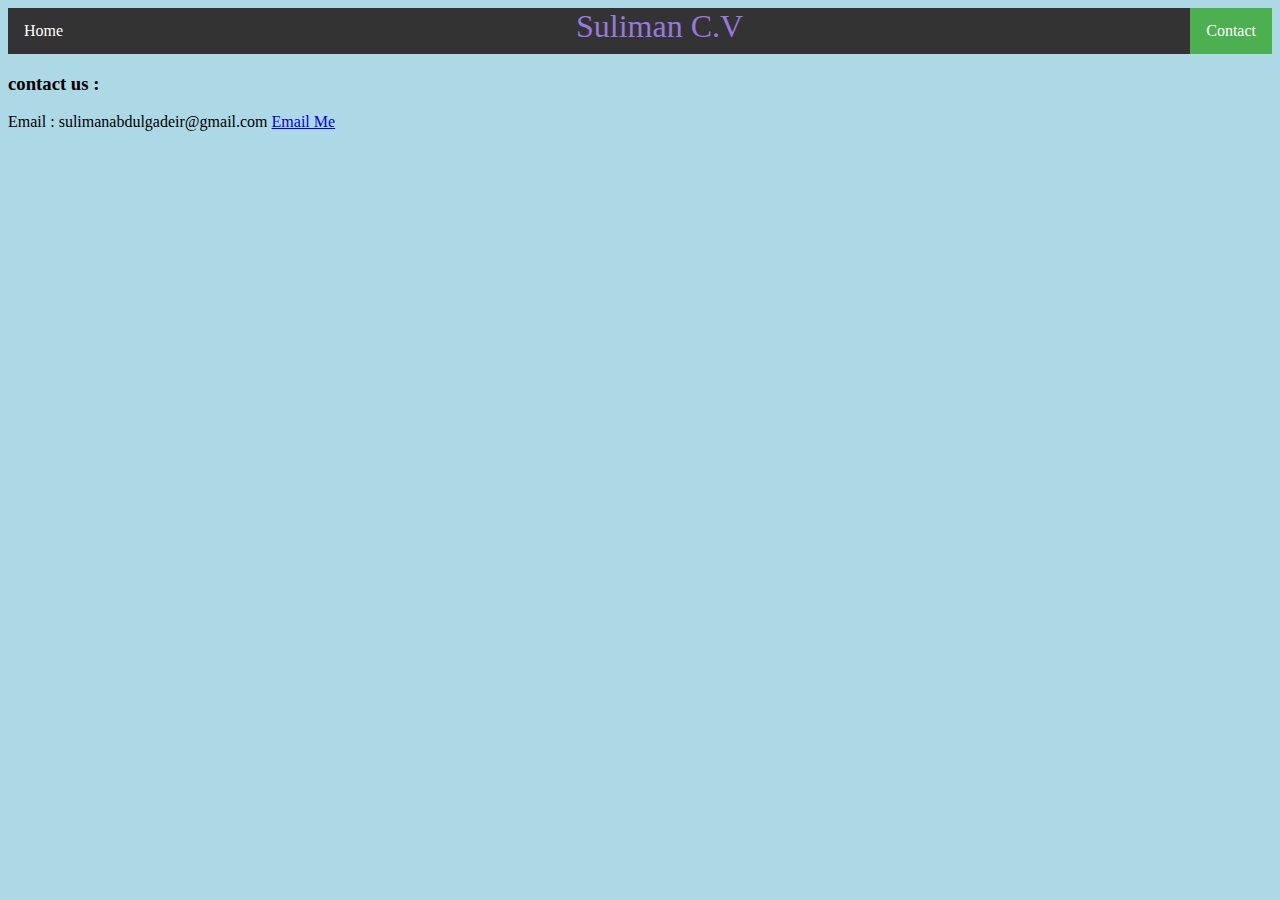
==== contact.html @ 47567b4d "Add my files" ====
<!DOCTYPE html>
<html>
<head>
	<title></title>
	<style>
			body {
   				 background-color: lightblue;
			}
			ul.navbar {
    list-style-type: none; /*for hide the point in the list*/
    margin: 0;
    padding: 0;
    overflow: hidden;
    background-color: #333;
}

ul.navbar li {
    float: left;
    
}
ul.navbar li a {
    display: block;
    color: white;
    text-align: center;
    padding: 14px 16px;
    text-decoration: none;
}
ul.navbar li a:hover:not(.active) {
    background-color: #111;
}
li.center {
	position: absolute;
	left: 45% ;
	color: rgb(150,120,222);
	font-size: 200% ;
	
}
ul.navbar li a:hover:not(.active) {
    background-color: #111;
}
.active {
    background-color: #4CAF50;
}
</style>
</head>
<body>
<ul class="navbar">
  		<li><a href="mycv.html">Home</a></li>
  		<li class="center">Suliman C.V</li>
  		<li style="float:right"><a class="active"  href="contact.html" target="_self">Contact</a></li>
	</ul>
<h3>contact us :</h3>
Email : sulimanabdulgadeir@gmail.com
<a href="mailto:sulimanabdulgadeir@gmail.com">Email Me</a>
</body>
</html>
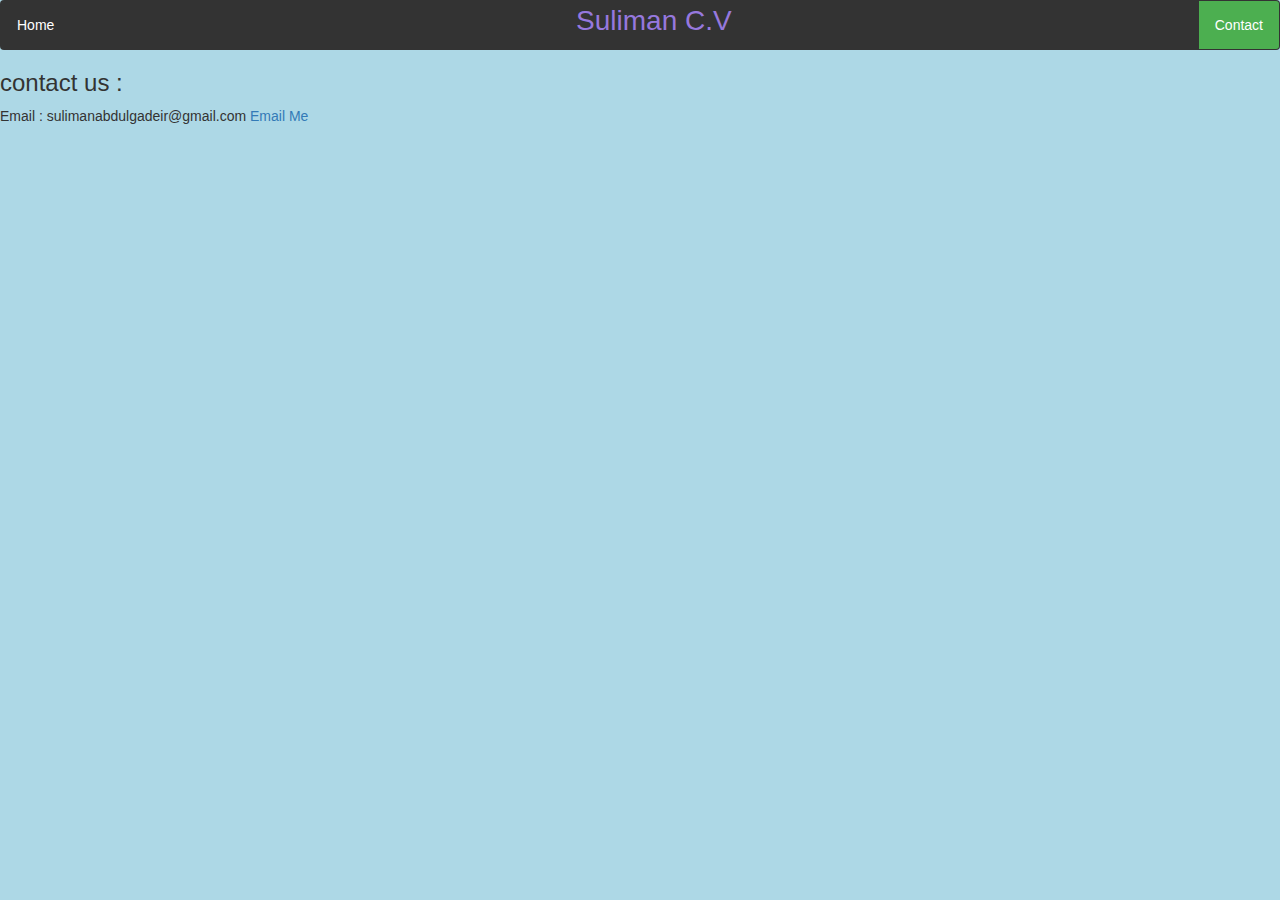
==== commit 7cabb639: "new addition" ====
--- a/contact.html
+++ b/contact.html
@@ -1,7 +1,8 @@
 <!DOCTYPE html>
 <html>
 <head>
-	<title></title>
+	<title>Contact</title>
+  <link rel="stylesheet" type="text/css" href="bootstrap.min.css">
 	<style>
 			body {
    				 background-color: lightblue;
@@ -45,7 +46,7 @@
 </head>
 <body>
 <ul class="navbar">
-  		<li><a href="mycv.html">Home</a></li>
+  		<li><a href="index.html">Home</a></li>
   		<li class="center">Suliman C.V</li>
   		<li style="float:right"><a class="active"  href="contact.html" target="_self">Contact</a></li>
 	</ul>
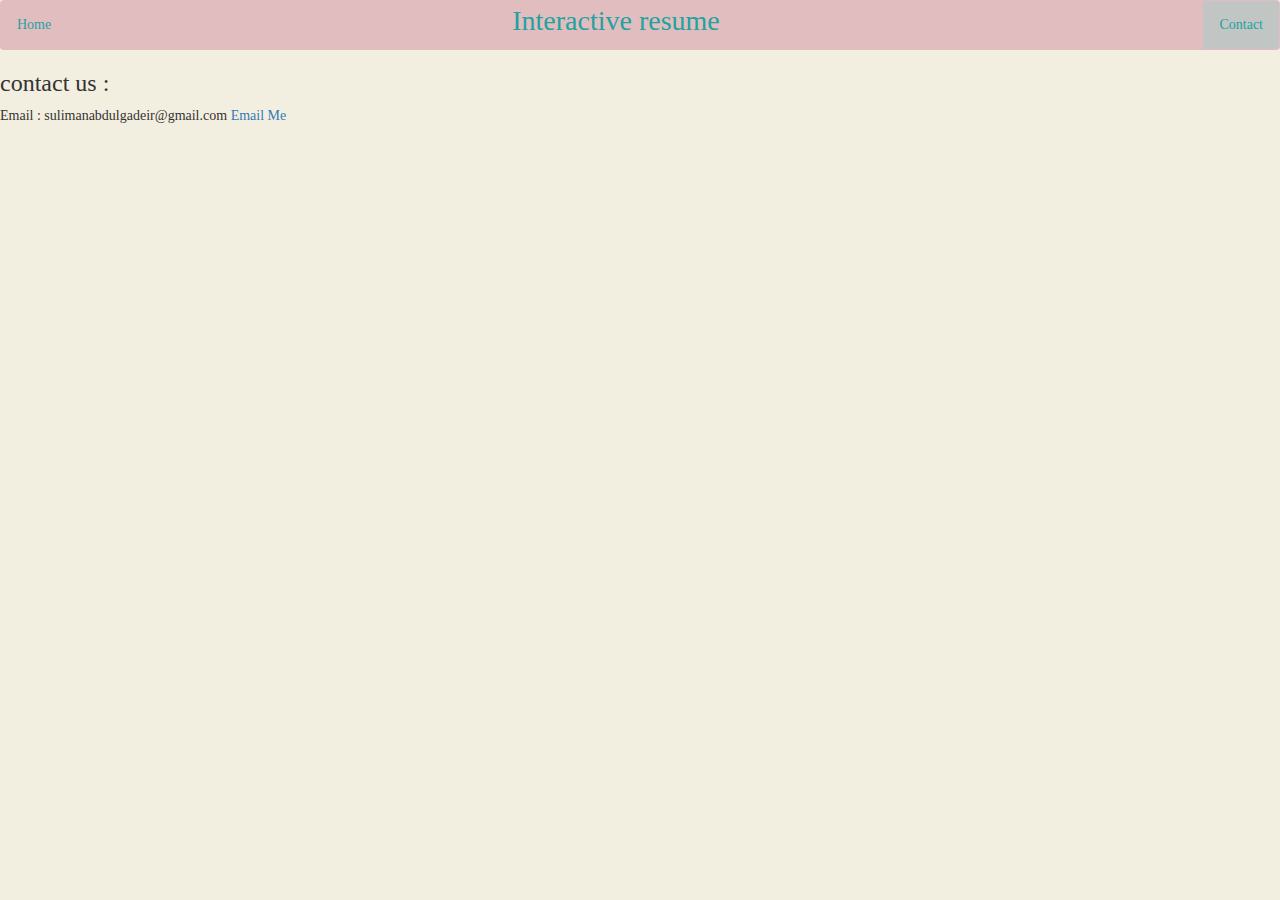
==== commit 0df651d2: "new style" ====
--- a/contact.html
+++ b/contact.html
@@ -5,14 +5,15 @@
   <link rel="stylesheet" type="text/css" href="bootstrap.min.css">
 	<style>
 			body {
-   				 background-color: lightblue;
+   				 background-color: rgb(243, 239, 224);
+           font-family: "Times New Roman", Times, serif;
 			}
 			ul.navbar {
     list-style-type: none; /*for hide the point in the list*/
     margin: 0;
     padding: 0;
     overflow: hidden;
-    background-color: #333;
+    background-color: rgb(225, 189, 192);
 }
 
 ul.navbar li {
@@ -21,33 +22,35 @@
 }
 ul.navbar li a {
     display: block;
-    color: white;
+    font-family: "Times New Roman", Times, serif;
+    color: rgb(34, 163, 159);
     text-align: center;
     padding: 14px 16px;
     text-decoration: none;
 }
 ul.navbar li a:hover:not(.active) {
-    background-color: #111;
+    background-color:rgb(193, 197, 196);
 }
 li.center {
 	position: absolute;
-	left: 45% ;
-	color: rgb(150,120,222);
+	left: 40% ;
+  font-family: "Times New Roman", Times, serif;
+	color: rgb(34, 163, 159);
 	font-size: 200% ;
 	
 }
 ul.navbar li a:hover:not(.active) {
-    background-color: #111;
+    background-color: rgb(193, 197, 196);
 }
 .active {
-    background-color: #4CAF50;
+    background-color: rgb(193, 197, 196);
 }
 </style>
 </head>
 <body>
 <ul class="navbar">
   		<li><a href="index.html">Home</a></li>
-  		<li class="center">Suliman C.V</li>
+  		<li class="center">Interactive resume</li>
   		<li style="float:right"><a class="active"  href="contact.html" target="_self">Contact</a></li>
 	</ul>
 <h3>contact us :</h3>
